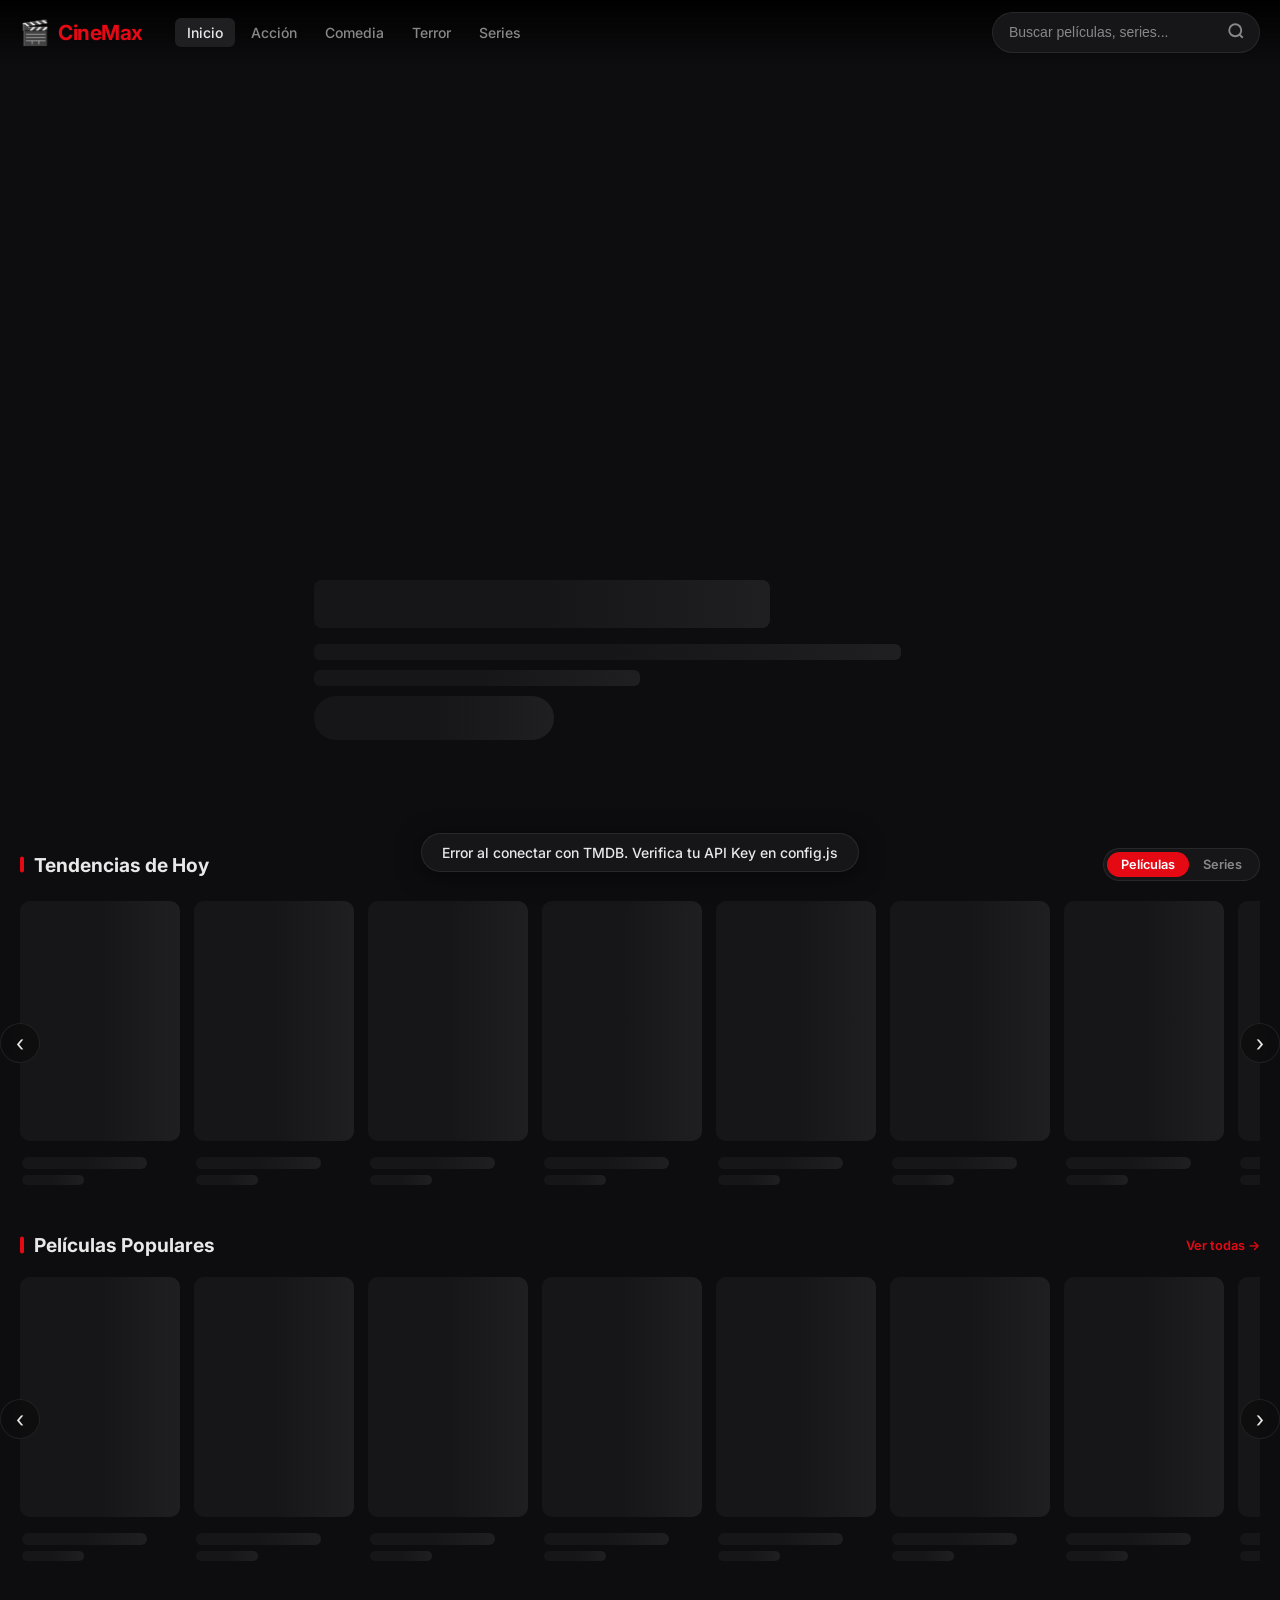
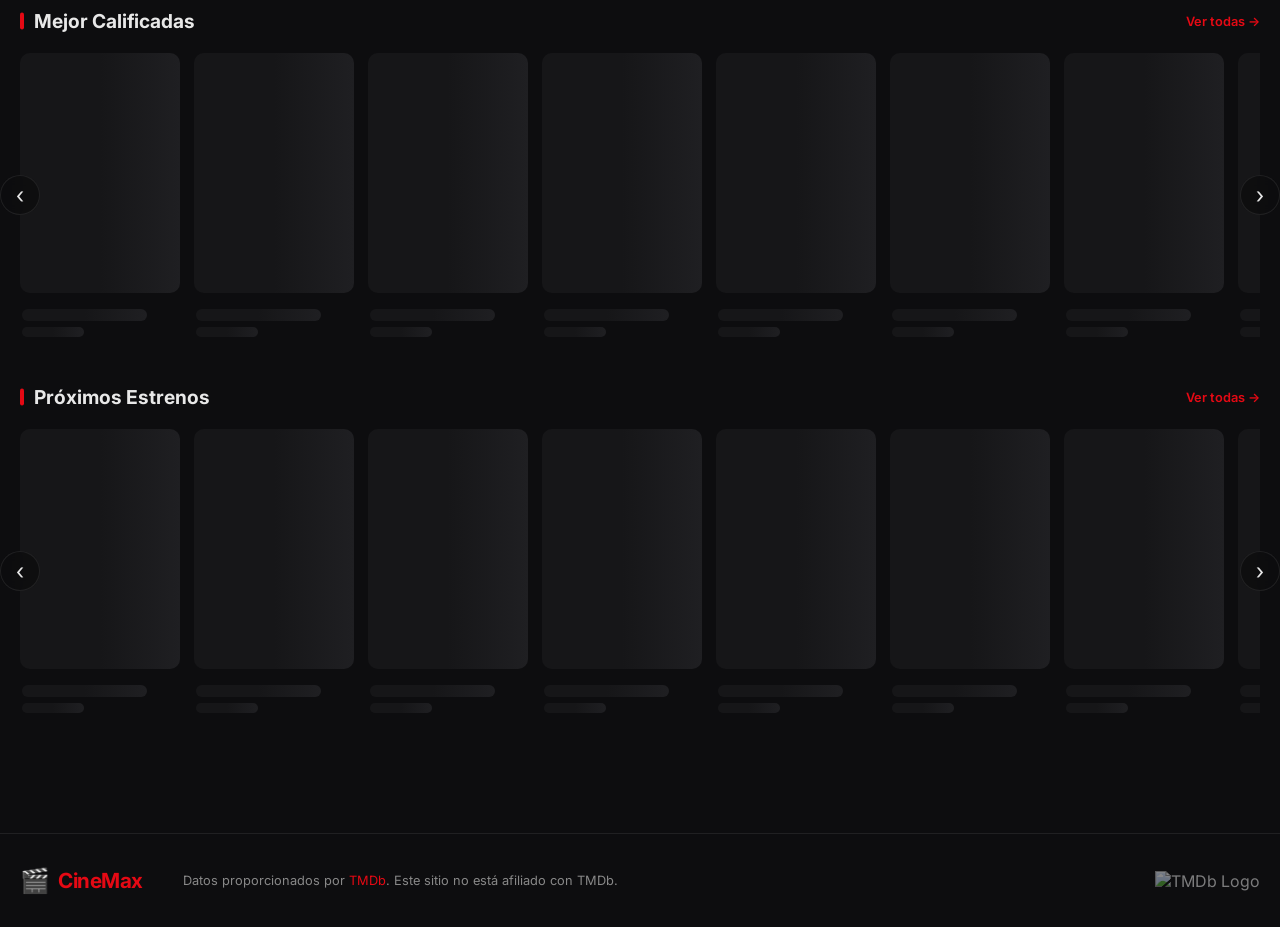
==== index.html @ 36c48f36 "Add CineMax TMDB movie website Full static website for movies and TV shows using the TMDB API. Featu" ====
<!DOCTYPE html>
<html lang="es">
<head>
  <meta charset="UTF-8" />
  <meta name="viewport" content="width=device-width, initial-scale=1.0" />
  <meta name="description" content="Descubre las mejores películas, series y estrenos. Busca, explora y encuentra tu próxima película favorita." />
  <title id="site-title">CineMax - Películas y Series</title>
  <link rel="stylesheet" href="css/style.css" />
  <link rel="preconnect" href="https://fonts.googleapis.com" />
  <link rel="preconnect" href="https://fonts.gstatic.com" crossorigin />
  <link href="https://fonts.googleapis.com/css2?family=Inter:wght@300;400;500;600;700&display=swap" rel="stylesheet" />
</head>
<body>

  <!-- HEADER -->
  <header class="header" id="header">
    <div class="header__inner">
      <a href="index.html" class="logo" id="logo-link">
        <span class="logo__icon" id="logo-icon">🎬</span>
        <span class="logo__text" id="logo-text">CineMax</span>
      </a>

      <nav class="nav">
        <a href="index.html" class="nav__link nav__link--active">Inicio</a>
        <a href="?category=movie&genre=28" class="nav__link">Acción</a>
        <a href="?category=movie&genre=35" class="nav__link">Comedia</a>
        <a href="?category=movie&genre=27" class="nav__link">Terror</a>
        <a href="?category=tv" class="nav__link">Series</a>
      </nav>

      <div class="search-box">
        <input
          type="text"
          id="search-input"
          class="search-box__input"
          placeholder="Buscar películas, series..."
          autocomplete="off"
        />
        <button class="search-box__btn" id="search-btn" aria-label="Buscar">
          <svg width="18" height="18" viewBox="0 0 24 24" fill="none" stroke="currentColor" stroke-width="2.5">
            <circle cx="11" cy="11" r="8"/><path d="m21 21-4.35-4.35"/>
          </svg>
        </button>
      </div>

      <button class="hamburger" id="hamburger" aria-label="Menu">
        <span></span><span></span><span></span>
      </button>
    </div>

    <!-- Mobile menu -->
    <div class="mobile-menu" id="mobile-menu">
      <a href="index.html" class="mobile-menu__link">Inicio</a>
      <a href="?category=movie&genre=28" class="mobile-menu__link">Acción</a>
      <a href="?category=movie&genre=35" class="mobile-menu__link">Comedia</a>
      <a href="?category=movie&genre=27" class="mobile-menu__link">Terror</a>
      <a href="?category=tv" class="mobile-menu__link">Series</a>
      <div class="search-box search-box--mobile">
        <input type="text" id="search-input-mobile" class="search-box__input" placeholder="Buscar..." autocomplete="off" />
        <button class="search-box__btn" id="search-btn-mobile" aria-label="Buscar">
          <svg width="18" height="18" viewBox="0 0 24 24" fill="none" stroke="currentColor" stroke-width="2.5">
            <circle cx="11" cy="11" r="8"/><path d="m21 21-4.35-4.35"/>
          </svg>
        </button>
      </div>
    </div>
  </header>

  <!-- HERO -->
  <section class="hero" id="hero">
    <div class="hero__backdrop" id="hero-backdrop"></div>
    <div class="hero__overlay"></div>
    <div class="hero__content" id="hero-content">
      <div class="hero__skeleton">
        <div class="skeleton skeleton--title"></div>
        <div class="skeleton skeleton--text"></div>
        <div class="skeleton skeleton--text skeleton--short"></div>
        <div class="skeleton skeleton--buttons"></div>
      </div>
    </div>
    <div class="hero__indicators" id="hero-indicators"></div>
  </section>

  <!-- MAIN -->
  <main class="main">

    <!-- SEARCH RESULTS (hidden by default) -->
    <section class="section" id="search-results-section" style="display:none;">
      <div class="section__header">
        <h2 class="section__title">Resultados de búsqueda: <span id="search-query-label"></span></h2>
      </div>
      <div class="grid" id="search-results-grid"></div>
      <div class="load-more-wrap" id="search-load-more-wrap">
        <button class="btn btn--outline" id="search-load-more">Cargar más</button>
      </div>
    </section>

    <!-- TRENDING -->
    <section class="section" id="trending-section">
      <div class="section__header">
        <h2 class="section__title">Tendencias de Hoy</h2>
        <div class="toggle-group">
          <button class="toggle-btn toggle-btn--active" data-type="movie" id="trending-movies-btn">Películas</button>
          <button class="toggle-btn" data-type="tv" id="trending-tv-btn">Series</button>
        </div>
      </div>
      <div class="slider-wrap">
        <button class="slider-arrow slider-arrow--left" data-slider="trending" aria-label="Anterior">&#8249;</button>
        <div class="slider" id="trending-slider">
          <div class="slider__track" id="trending-track"></div>
        </div>
        <button class="slider-arrow slider-arrow--right" data-slider="trending" aria-label="Siguiente">&#8250;</button>
      </div>
    </section>

    <!-- POPULAR MOVIES -->
    <section class="section">
      <div class="section__header">
        <h2 class="section__title">Películas Populares</h2>
        <a href="?list=popular" class="section__link">Ver todas →</a>
      </div>
      <div class="slider-wrap">
        <button class="slider-arrow slider-arrow--left" data-slider="popular" aria-label="Anterior">&#8249;</button>
        <div class="slider" id="popular-slider">
          <div class="slider__track" id="popular-track"></div>
        </div>
        <button class="slider-arrow slider-arrow--right" data-slider="popular" aria-label="Siguiente">&#8250;</button>
      </div>
    </section>

    <!-- TOP RATED -->
    <section class="section">
      <div class="section__header">
        <h2 class="section__title">Mejor Calificadas</h2>
        <a href="?list=top_rated" class="section__link">Ver todas →</a>
      </div>
      <div class="slider-wrap">
        <button class="slider-arrow slider-arrow--left" data-slider="toprated" aria-label="Anterior">&#8249;</button>
        <div class="slider" id="toprated-slider">
          <div class="slider__track" id="toprated-track"></div>
        </div>
        <button class="slider-arrow slider-arrow--right" data-slider="toprated" aria-label="Siguiente">&#8250;</button>
      </div>
    </section>

    <!-- UPCOMING -->
    <section class="section">
      <div class="section__header">
        <h2 class="section__title">Próximos Estrenos</h2>
        <a href="?list=upcoming" class="section__link">Ver todas →</a>
      </div>
      <div class="slider-wrap">
        <button class="slider-arrow slider-arrow--left" data-slider="upcoming" aria-label="Anterior">&#8249;</button>
        <div class="slider" id="upcoming-slider">
          <div class="slider__track" id="upcoming-track"></div>
        </div>
        <button class="slider-arrow slider-arrow--right" data-slider="upcoming" aria-label="Siguiente">&#8250;</button>
      </div>
    </section>

    <!-- GENRE BROWSE (full grid) -->
    <section class="section" id="browse-section" style="display:none;">
      <div class="section__header">
        <h2 class="section__title" id="browse-title">Explorar</h2>
      </div>
      <div class="grid" id="browse-grid"></div>
      <div class="load-more-wrap" id="browse-load-more-wrap">
        <button class="btn btn--outline" id="browse-load-more">Cargar más</button>
      </div>
    </section>

  </main>

  <!-- FOOTER -->
  <footer class="footer">
    <div class="footer__inner">
      <a href="index.html" class="logo">
        <span class="logo__icon" id="footer-logo-icon">🎬</span>
        <span class="logo__text" id="footer-logo-text">CineMax</span>
      </a>
      <p class="footer__copy">
        Datos proporcionados por
        <a href="https://www.themoviedb.org" target="_blank" rel="noopener">TMDb</a>.
        Este sitio no está afiliado con TMDb.
      </p>
      <div class="footer__tmdb">
        <img src="https://www.themoviedb.org/assets/2/v4/logos/v2/blue_short-8e7b30f73a4020692ccca9c88bafe5dcb6f8a62a4c6bc55cd9ba82bb2cd95f6c.svg" alt="TMDb Logo" height="20" />
      </div>
    </div>
  </footer>

  <!-- BACK TO TOP -->
  <button class="back-to-top" id="back-to-top" aria-label="Volver arriba">↑</button>

  <!-- SCRIPTS -->
  <script src="config.js"></script>
  <script src="js/api.js"></script>
  <script src="js/app.js"></script>
</body>
</html>
---- css/style.css ----
/* ============================================
   CINEMAX - Main Stylesheet
   Dark theme, mobile-first, no dependencies
   ============================================ */

:root {
  --bg:         #0d0d0f;
  --bg-card:    #161618;
  --bg-hover:   #1f1f22;
  --accent:     #e50914;
  --accent-h:   #ff1a26;
  --gold:       #f5c518;
  --text:       #e8e8e8;
  --text-muted: #888;
  --border:     rgba(255,255,255,0.08);
  --radius:     10px;
  --radius-lg:  18px;
  --shadow:     0 4px 24px rgba(0,0,0,0.5);
  --transition: 0.22s ease;
  --header-h:   64px;
  --max-w:      1400px;
}

/* RESET */
*, *::before, *::after { box-sizing: border-box; margin: 0; padding: 0; }
html { scroll-behavior: smooth; }
body {
  font-family: 'Inter', system-ui, sans-serif;
  background: var(--bg);
  color: var(--text);
  min-height: 100vh;
  overflow-x: hidden;
}
a { color: inherit; text-decoration: none; }
img { max-width: 100%; display: block; }
button { cursor: pointer; border: none; background: none; font-family: inherit; }
ul { list-style: none; }

/* ==================== SCROLLBAR ==================== */
::-webkit-scrollbar { width: 6px; height: 6px; }
::-webkit-scrollbar-track { background: var(--bg); }
::-webkit-scrollbar-thumb { background: #333; border-radius: 4px; }
::-webkit-scrollbar-thumb:hover { background: #555; }

/* ==================== HEADER ==================== */
.header {
  position: fixed;
  top: 0; left: 0; right: 0;
  z-index: 100;
  background: linear-gradient(to bottom, rgba(0,0,0,0.95) 0%, transparent 100%);
  transition: background var(--transition);
}
.header.scrolled {
  background: rgba(13,13,15,0.97);
  backdrop-filter: blur(12px);
  box-shadow: 0 1px 0 var(--border);
}
.header__inner {
  max-width: var(--max-w);
  margin: 0 auto;
  height: var(--header-h);
  padding: 0 20px;
  display: flex;
  align-items: center;
  gap: 24px;
}
.logo {
  display: flex;
  align-items: center;
  gap: 8px;
  flex-shrink: 0;
}
.logo__icon { font-size: 1.5rem; }
.logo__text {
  font-size: 1.3rem;
  font-weight: 700;
  color: var(--accent);
  letter-spacing: -0.5px;
}

/* NAV */
.nav {
  display: flex;
  gap: 4px;
  margin-left: 8px;
}
.nav__link {
  padding: 6px 12px;
  border-radius: 6px;
  font-size: 0.875rem;
  font-weight: 500;
  color: var(--text-muted);
  transition: color var(--transition), background var(--transition);
}
.nav__link:hover,
.nav__link--active {
  color: var(--text);
  background: var(--bg-hover);
}

/* SEARCH BOX */
.search-box {
  display: flex;
  align-items: center;
  gap: 0;
  margin-left: auto;
  background: var(--bg-card);
  border: 1px solid var(--border);
  border-radius: 50px;
  overflow: hidden;
  transition: border-color var(--transition);
}
.search-box:focus-within {
  border-color: var(--accent);
}
.search-box__input {
  background: none;
  border: none;
  outline: none;
  color: var(--text);
  font-size: 0.875rem;
  padding: 9px 16px;
  width: 220px;
  transition: width var(--transition);
}
.search-box__input::placeholder { color: var(--text-muted); }
.search-box__btn {
  padding: 9px 14px;
  color: var(--text-muted);
  transition: color var(--transition);
  flex-shrink: 0;
}
.search-box__btn:hover { color: var(--accent); }

/* HAMBURGER */
.hamburger {
  display: none;
  flex-direction: column;
  gap: 5px;
  padding: 6px;
  margin-left: auto;
}
.hamburger span {
  width: 22px;
  height: 2px;
  background: var(--text);
  border-radius: 2px;
  transition: var(--transition);
}
.hamburger.open span:nth-child(1) { transform: translateY(7px) rotate(45deg); }
.hamburger.open span:nth-child(2) { opacity: 0; }
.hamburger.open span:nth-child(3) { transform: translateY(-7px) rotate(-45deg); }

/* MOBILE MENU */
.mobile-menu {
  display: none;
  flex-direction: column;
  background: rgba(13,13,15,0.98);
  border-top: 1px solid var(--border);
  padding: 12px 20px 20px;
  gap: 4px;
}
.mobile-menu.open { display: flex; }
.mobile-menu__link {
  padding: 10px 12px;
  border-radius: 6px;
  font-weight: 500;
  color: var(--text-muted);
}
.mobile-menu__link:hover { color: var(--text); background: var(--bg-hover); }
.search-box--mobile { margin-top: 8px; border-radius: 50px; }
.search-box--mobile .search-box__input { width: 100%; }

/* ==================== HERO ==================== */
.hero {
  position: relative;
  height: 90vh;
  min-height: 500px;
  max-height: 800px;
  display: flex;
  align-items: flex-end;
  overflow: hidden;
  padding-bottom: 60px;
}
.hero__backdrop {
  position: absolute;
  inset: 0;
  background-size: cover;
  background-position: center top;
  transition: opacity 0.8s ease;
}
.hero__overlay {
  position: absolute;
  inset: 0;
  background: linear-gradient(
    to bottom,
    rgba(13,13,15,0.1) 0%,
    rgba(13,13,15,0.2) 40%,
    rgba(13,13,15,0.85) 75%,
    rgba(13,13,15,1) 100%
  );
}
.hero__content {
  position: relative;
  z-index: 2;
  max-width: var(--max-w);
  width: 100%;
  margin: 0 auto;
  padding: 0 24px;
  max-width: 700px;
}
.hero__badge {
  display: inline-flex;
  align-items: center;
  gap: 6px;
  background: var(--accent);
  color: #fff;
  font-size: 0.7rem;
  font-weight: 700;
  text-transform: uppercase;
  letter-spacing: 1px;
  padding: 4px 10px;
  border-radius: 4px;
  margin-bottom: 12px;
}
.hero__title {
  font-size: clamp(1.8rem, 5vw, 3.2rem);
  font-weight: 700;
  line-height: 1.15;
  margin-bottom: 12px;
  text-shadow: 0 2px 12px rgba(0,0,0,0.6);
}
.hero__meta {
  display: flex;
  flex-wrap: wrap;
  align-items: center;
  gap: 12px;
  margin-bottom: 14px;
  font-size: 0.875rem;
  color: var(--text-muted);
}
.hero__rating {
  display: flex;
  align-items: center;
  gap: 4px;
  color: var(--gold);
  font-weight: 600;
}
.hero__overview {
  font-size: 0.95rem;
  line-height: 1.7;
  color: rgba(232,232,232,0.85);
  margin-bottom: 20px;
  display: -webkit-box;
  -webkit-line-clamp: 3;
  -webkit-box-orient: vertical;
  overflow: hidden;
}
.hero__actions {
  display: flex;
  gap: 12px;
  flex-wrap: wrap;
}
.hero__indicators {
  position: absolute;
  bottom: 20px;
  left: 50%;
  transform: translateX(-50%);
  display: flex;
  gap: 6px;
  z-index: 3;
}
.hero__dot {
  width: 7px;
  height: 7px;
  border-radius: 50%;
  background: rgba(255,255,255,0.3);
  border: none;
  cursor: pointer;
  transition: background var(--transition), transform var(--transition);
}
.hero__dot.active {
  background: var(--accent);
  transform: scale(1.3);
}

/* ==================== BUTTONS ==================== */
.btn {
  display: inline-flex;
  align-items: center;
  gap: 8px;
  padding: 11px 22px;
  border-radius: 50px;
  font-size: 0.9rem;
  font-weight: 600;
  transition: all var(--transition);
  cursor: pointer;
  white-space: nowrap;
}
.btn--primary {
  background: var(--accent);
  color: #fff;
}
.btn--primary:hover {
  background: var(--accent-h);
  transform: translateY(-1px);
  box-shadow: 0 6px 20px rgba(229,9,20,0.4);
}
.btn--secondary {
  background: rgba(255,255,255,0.12);
  color: #fff;
  border: 1px solid rgba(255,255,255,0.2);
  backdrop-filter: blur(6px);
}
.btn--secondary:hover {
  background: rgba(255,255,255,0.22);
  transform: translateY(-1px);
}
.btn--outline {
  background: none;
  color: var(--text);
  border: 1px solid var(--border);
  border-radius: 50px;
  padding: 10px 28px;
}
.btn--outline:hover {
  border-color: var(--accent);
  color: var(--accent);
}
.btn--sm {
  padding: 7px 16px;
  font-size: 0.8rem;
}

/* ==================== SECTIONS ==================== */
.main {
  max-width: var(--max-w);
  margin: 0 auto;
  padding: 0 20px 60px;
}
.section {
  margin-top: 48px;
}
.section__header {
  display: flex;
  align-items: center;
  justify-content: space-between;
  margin-bottom: 20px;
  gap: 12px;
}
.section__title {
  font-size: 1.2rem;
  font-weight: 700;
  position: relative;
  padding-left: 14px;
}
.section__title::before {
  content: '';
  position: absolute;
  left: 0;
  top: 50%;
  transform: translateY(-50%);
  width: 4px;
  height: 70%;
  background: var(--accent);
  border-radius: 2px;
}
.section__link {
  font-size: 0.8rem;
  color: var(--accent);
  font-weight: 600;
  white-space: nowrap;
}
.section__link:hover { text-decoration: underline; }

/* TOGGLE GROUP */
.toggle-group {
  display: flex;
  background: var(--bg-card);
  border-radius: 50px;
  padding: 3px;
  border: 1px solid var(--border);
}
.toggle-btn {
  padding: 5px 14px;
  border-radius: 50px;
  font-size: 0.8rem;
  font-weight: 600;
  color: var(--text-muted);
  transition: all var(--transition);
}
.toggle-btn--active {
  background: var(--accent);
  color: #fff;
}

/* ==================== SLIDER ==================== */
.slider-wrap {
  position: relative;
}
.slider {
  overflow: hidden;
}
.slider__track {
  display: flex;
  gap: 14px;
  transition: transform 0.4s cubic-bezier(0.25, 0.46, 0.45, 0.94);
}
.slider-arrow {
  position: absolute;
  top: 50%;
  transform: translateY(-50%);
  z-index: 5;
  width: 40px;
  height: 40px;
  border-radius: 50%;
  background: rgba(13,13,15,0.85);
  border: 1px solid var(--border);
  color: var(--text);
  font-size: 1.4rem;
  display: flex;
  align-items: center;
  justify-content: center;
  backdrop-filter: blur(6px);
  transition: all var(--transition);
  line-height: 1;
}
.slider-arrow:hover {
  background: var(--accent);
  border-color: var(--accent);
}
.slider-arrow--left { left: -20px; }
.slider-arrow--right { right: -20px; }
.slider-arrow.hidden { opacity: 0; pointer-events: none; }

/* ==================== CARDS ==================== */
.card {
  flex-shrink: 0;
  width: 160px;
  cursor: pointer;
  transition: transform var(--transition);
}
.card:hover { transform: translateY(-6px); }
.card:hover .card__img-wrap::after { opacity: 1; }
.card__img-wrap {
  position: relative;
  border-radius: var(--radius);
  overflow: hidden;
  aspect-ratio: 2/3;
  background: var(--bg-card);
}
.card__img-wrap::after {
  content: '';
  position: absolute;
  inset: 0;
  background: linear-gradient(to top, rgba(0,0,0,0.8) 0%, transparent 60%);
  opacity: 0;
  transition: opacity var(--transition);
}
.card__img {
  width: 100%;
  height: 100%;
  object-fit: cover;
  transition: transform var(--transition);
}
.card:hover .card__img { transform: scale(1.04); }
.card__no-img {
  width: 100%;
  height: 100%;
  display: flex;
  align-items: center;
  justify-content: center;
  font-size: 2.5rem;
  background: var(--bg-hover);
}
.card__rating {
  position: absolute;
  bottom: 8px;
  left: 8px;
  z-index: 2;
  display: flex;
  align-items: center;
  gap: 3px;
  background: rgba(0,0,0,0.75);
  color: var(--gold);
  font-size: 0.72rem;
  font-weight: 700;
  padding: 3px 7px;
  border-radius: 20px;
  backdrop-filter: blur(4px);
}
.card__type-badge {
  position: absolute;
  top: 8px;
  right: 8px;
  z-index: 2;
  background: var(--accent);
  color: #fff;
  font-size: 0.62rem;
  font-weight: 700;
  text-transform: uppercase;
  padding: 2px 7px;
  border-radius: 4px;
}
.card__info {
  padding: 8px 2px 0;
}
.card__title {
  font-size: 0.82rem;
  font-weight: 600;
  line-height: 1.35;
  display: -webkit-box;
  -webkit-line-clamp: 2;
  -webkit-box-orient: vertical;
  overflow: hidden;
}
.card__year {
  font-size: 0.75rem;
  color: var(--text-muted);
  margin-top: 2px;
}

/* CAST CARD */
.cast-card {
  flex-shrink: 0;
  width: 120px;
  text-align: center;
}
.cast-card__img-wrap {
  width: 90px;
  height: 90px;
  border-radius: 50%;
  overflow: hidden;
  margin: 0 auto 8px;
  background: var(--bg-card);
  border: 2px solid var(--border);
}
.cast-card__img { width: 100%; height: 100%; object-fit: cover; }
.cast-card__name {
  font-size: 0.78rem;
  font-weight: 600;
  line-height: 1.3;
  display: -webkit-box;
  -webkit-line-clamp: 2;
  -webkit-box-orient: vertical;
  overflow: hidden;
}
.cast-card__role {
  font-size: 0.7rem;
  color: var(--text-muted);
  margin-top: 2px;
  display: -webkit-box;
  -webkit-line-clamp: 1;
  -webkit-box-orient: vertical;
  overflow: hidden;
}

/* ==================== GRID ==================== */
.grid {
  display: grid;
  grid-template-columns: repeat(auto-fill, minmax(150px, 1fr));
  gap: 18px;
}
.grid .card { width: 100%; }

/* ==================== LOAD MORE ==================== */
.load-more-wrap {
  text-align: center;
  margin-top: 32px;
}

/* ==================== SKELETON ==================== */
.skeleton {
  background: linear-gradient(90deg, var(--bg-card) 25%, var(--bg-hover) 50%, var(--bg-card) 75%);
  background-size: 200% 100%;
  animation: shimmer 1.5s infinite;
  border-radius: 6px;
}
@keyframes shimmer {
  0%   { background-position: 200% 0; }
  100% { background-position: -200% 0; }
}
.skeleton--title { height: 48px; width: 70%; margin-bottom: 16px; border-radius: 8px; }
.skeleton--text  { height: 16px; width: 90%; margin-bottom: 10px; }
.skeleton--short { width: 50%; }
.skeleton--buttons { height: 44px; width: 240px; border-radius: 50px; margin-top: 8px; }
.skeleton--poster { width: 240px; height: 360px; border-radius: var(--radius-lg); flex-shrink: 0; }
.skeleton--card  { width: 160px; height: 240px; border-radius: var(--radius); }

/* ==================== DETAIL PAGE ==================== */
.detail-hero {
  position: relative;
  min-height: 100vh;
  display: flex;
  align-items: center;
  padding: var(--header-h) 0 60px;
  overflow: hidden;
}
.detail-hero__backdrop {
  position: absolute;
  inset: 0;
  background-size: cover;
  background-position: center;
}
.detail-hero__overlay {
  position: absolute;
  inset: 0;
  background: linear-gradient(
    105deg,
    rgba(13,13,15,0.95) 0%,
    rgba(13,13,15,0.75) 50%,
    rgba(13,13,15,0.3) 100%
  );
}
.detail-hero__content {
  position: relative;
  z-index: 2;
  max-width: var(--max-w);
  width: 100%;
  margin: 0 auto;
  padding: 40px 24px;
}
.detail-layout {
  display: flex;
  gap: 40px;
  align-items: flex-start;
}
.detail-poster {
  flex-shrink: 0;
  width: 240px;
  border-radius: var(--radius-lg);
  overflow: hidden;
  box-shadow: var(--shadow);
}
.detail-poster img { width: 100%; display: block; }
.detail-info { flex: 1; min-width: 0; }
.detail-tagline {
  font-style: italic;
  color: var(--text-muted);
  font-size: 1rem;
  margin-bottom: 12px;
}
.detail-title {
  font-size: clamp(1.6rem, 4vw, 2.8rem);
  font-weight: 800;
  line-height: 1.15;
  margin-bottom: 8px;
}
.detail-meta {
  display: flex;
  flex-wrap: wrap;
  gap: 10px 20px;
  margin-bottom: 16px;
  font-size: 0.85rem;
  color: var(--text-muted);
  align-items: center;
}
.detail-rating {
  display: flex;
  align-items: center;
  gap: 5px;
  color: var(--gold);
  font-weight: 700;
  font-size: 1rem;
}
.detail-votes {
  font-size: 0.75rem;
  color: var(--text-muted);
}
.detail-genres {
  display: flex;
  flex-wrap: wrap;
  gap: 8px;
  margin-bottom: 20px;
}
.genre-tag {
  padding: 4px 12px;
  border-radius: 50px;
  border: 1px solid var(--border);
  font-size: 0.78rem;
  font-weight: 600;
  color: var(--text-muted);
  transition: all var(--transition);
  cursor: pointer;
}
.genre-tag:hover {
  border-color: var(--accent);
  color: var(--accent);
}
.detail-overview {
  font-size: 0.95rem;
  line-height: 1.8;
  color: rgba(232,232,232,0.85);
  margin-bottom: 24px;
  max-width: 640px;
}
.detail-actions { display: flex; gap: 12px; flex-wrap: wrap; margin-bottom: 28px; }
.detail-stats {
  display: grid;
  grid-template-columns: repeat(auto-fit, minmax(110px, 1fr));
  gap: 12px;
  max-width: 500px;
}
.stat-box {
  background: rgba(255,255,255,0.04);
  border: 1px solid var(--border);
  border-radius: var(--radius);
  padding: 12px;
}
.stat-box__label {
  font-size: 0.7rem;
  color: var(--text-muted);
  text-transform: uppercase;
  letter-spacing: 0.8px;
  margin-bottom: 4px;
}
.stat-box__value {
  font-size: 0.95rem;
  font-weight: 700;
}

.detail-main { padding-top: 0; }

/* DETAIL SKELETON */
.detail-skeleton {
  display: flex;
  gap: 40px;
  align-items: flex-start;
}
.detail-skeleton__info { flex: 1; }

/* ==================== TRAILER ==================== */
.trailer-wrap { display: flex; justify-content: center; }
.trailer-container {
  width: 100%;
  max-width: 800px;
  aspect-ratio: 16/9;
  border-radius: var(--radius-lg);
  overflow: hidden;
  background: var(--bg-card);
}
.trailer-container iframe { width: 100%; height: 100%; border: none; }

/* ==================== MODAL ==================== */
.modal {
  position: fixed;
  inset: 0;
  z-index: 200;
  display: flex;
  align-items: center;
  justify-content: center;
  opacity: 0;
  pointer-events: none;
  transition: opacity 0.3s ease;
}
.modal.open { opacity: 1; pointer-events: all; }
.modal__overlay {
  position: absolute;
  inset: 0;
  background: rgba(0,0,0,0.88);
  backdrop-filter: blur(6px);
}
.modal__box {
  position: relative;
  z-index: 1;
  width: 90%;
  max-width: 900px;
  aspect-ratio: 16/9;
  background: #000;
  border-radius: var(--radius-lg);
  overflow: hidden;
  box-shadow: 0 20px 60px rgba(0,0,0,0.8);
}
.modal__close {
  position: absolute;
  top: -40px;
  right: 0;
  color: #fff;
  font-size: 1.2rem;
  z-index: 2;
  background: rgba(255,255,255,0.1);
  width: 32px;
  height: 32px;
  border-radius: 50%;
  display: flex;
  align-items: center;
  justify-content: center;
  transition: background var(--transition);
}
.modal__close:hover { background: var(--accent); }
.modal__video { width: 100%; height: 100%; }
.modal__video iframe { width: 100%; height: 100%; border: none; }

/* ==================== FOOTER ==================== */
.footer {
  border-top: 1px solid var(--border);
  margin-top: 60px;
  padding: 32px 20px;
}
.footer__inner {
  max-width: var(--max-w);
  margin: 0 auto;
  display: flex;
  flex-wrap: wrap;
  align-items: center;
  gap: 16px 40px;
}
.footer__copy {
  font-size: 0.8rem;
  color: var(--text-muted);
  flex: 1;
}
.footer__copy a { color: var(--accent); }
.footer__copy a:hover { text-decoration: underline; }
.footer__tmdb { opacity: 0.5; }

/* ==================== BACK TO TOP ==================== */
.back-to-top {
  position: fixed;
  bottom: 28px;
  right: 24px;
  z-index: 50;
  width: 42px;
  height: 42px;
  border-radius: 50%;
  background: var(--accent);
  color: #fff;
  font-size: 1.1rem;
  display: flex;
  align-items: center;
  justify-content: center;
  box-shadow: var(--shadow);
  opacity: 0;
  pointer-events: none;
  transition: opacity var(--transition), transform var(--transition);
  transform: translateY(10px);
}
.back-to-top.visible {
  opacity: 1;
  pointer-events: all;
  transform: translateY(0);
}
.back-to-top:hover { transform: translateY(-2px); }

/* ==================== TOAST ==================== */
.toast {
  position: fixed;
  bottom: 28px;
  left: 50%;
  transform: translateX(-50%) translateY(20px);
  background: var(--bg-card);
  border: 1px solid var(--border);
  color: var(--text);
  padding: 10px 20px;
  border-radius: 50px;
  font-size: 0.875rem;
  font-weight: 500;
  box-shadow: var(--shadow);
  opacity: 0;
  transition: all 0.3s ease;
  z-index: 300;
  white-space: nowrap;
}
.toast.show { opacity: 1; transform: translateX(-50%) translateY(0); }

/* ==================== RESPONSIVE ==================== */
@media (max-width: 1100px) {
  .slider-arrow--left { left: -10px; }
  .slider-arrow--right { right: -10px; }
}

@media (max-width: 900px) {
  .nav { display: none; }
  .search-box { display: none; }
  .hamburger { display: flex; }
  .hero { height: 75vh; }
  .detail-layout { flex-direction: column; }
  .detail-poster { width: 180px; margin: 0 auto; }
  .detail-info { text-align: center; }
  .detail-genres { justify-content: center; }
  .detail-actions { justify-content: center; }
  .detail-stats { margin: 0 auto; }
}

@media (max-width: 600px) {
  :root { --header-h: 56px; }
  .hero { height: 70vh; }
  .hero__overview { -webkit-line-clamp: 2; }
  .card { width: 130px; }
  .grid { grid-template-columns: repeat(auto-fill, minmax(130px, 1fr)); }
  .slider-arrow { width: 32px; height: 32px; font-size: 1.1rem; }
  .slider-arrow--left { left: -8px; }
  .slider-arrow--right { right: -8px; }
  .search-box__input { width: 160px; }
  .detail-poster { width: 150px; }
  .modal__box { width: 96%; }
  .footer__inner { flex-direction: column; text-align: center; }
}
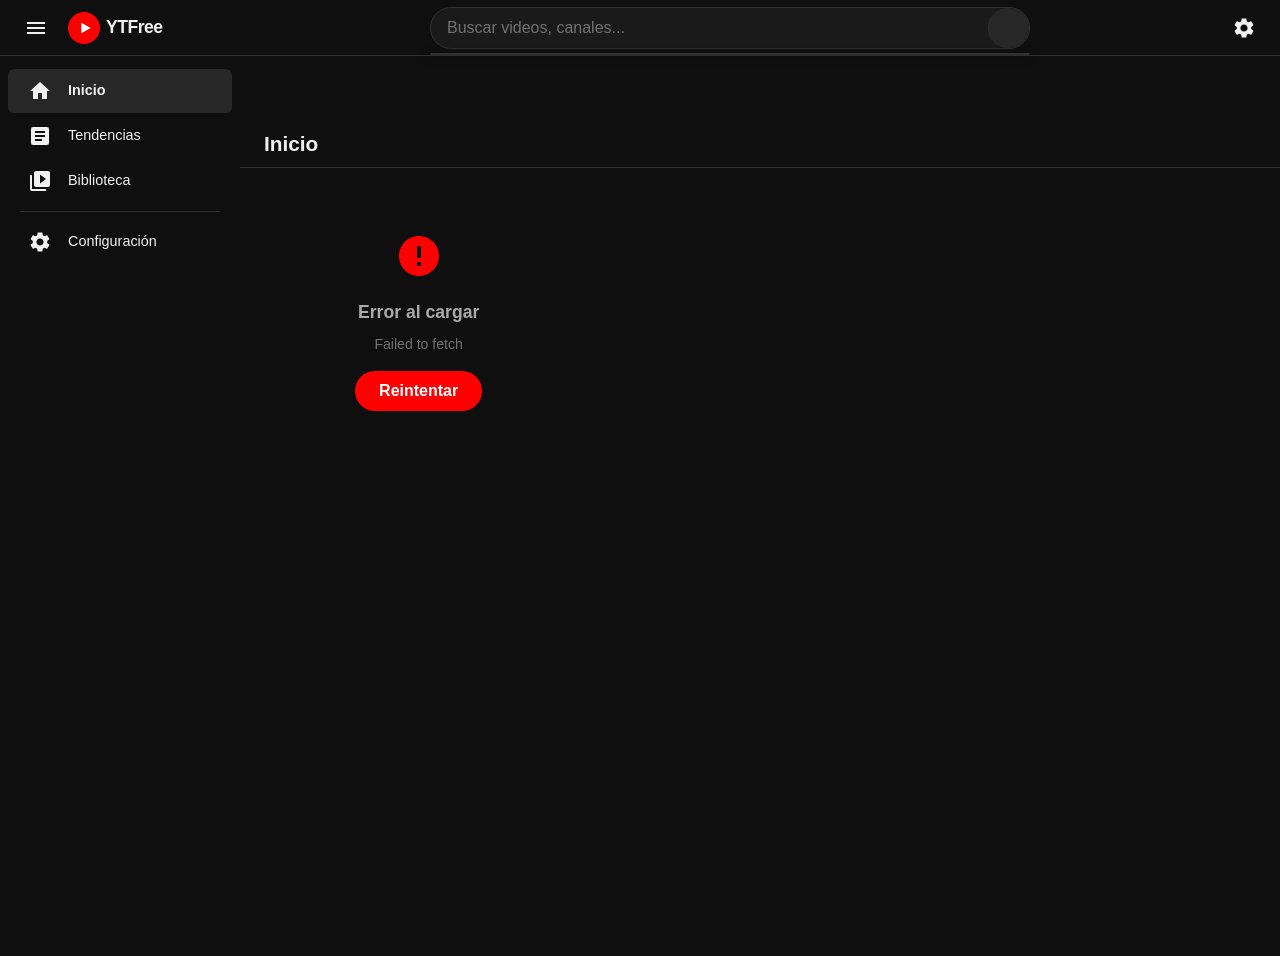
==== commit 27ecf53c: "feat: YouTube PWA sin anuncios usando Piped API App completa tipo YouTube Premium instalable como PW" ====
--- a/index.html
+++ b/index.html
@@ -1,200 +1,118 @@
 <!DOCTYPE html>
 <html lang="es">
 <head>
-  <meta charset="UTF-8" />
-  <meta name="viewport" content="width=device-width, initial-scale=1.0" />
-  <meta name="description" content="Descubre las mejores películas, series y estrenos. Busca, explora y encuentra tu próxima película favorita." />
-  <title id="site-title">CineMax - Películas y Series</title>
-  <link rel="stylesheet" href="css/style.css" />
-  <link rel="preconnect" href="https://fonts.googleapis.com" />
-  <link rel="preconnect" href="https://fonts.gstatic.com" crossorigin />
-  <link href="https://fonts.googleapis.com/css2?family=Inter:wght@300;400;500;600;700&display=swap" rel="stylesheet" />
+  <meta charset="UTF-8">
+  <meta name="viewport" content="width=device-width, initial-scale=1.0, viewport-fit=cover">
+  <meta name="theme-color" content="#0f0f0f">
+  <meta name="description" content="YouTube sin anuncios - Rápido y gratis">
+  <meta name="mobile-web-app-capable" content="yes">
+  <meta name="apple-mobile-web-app-capable" content="yes">
+  <meta name="apple-mobile-web-app-status-bar-style" content="black-translucent">
+  <meta name="apple-mobile-web-app-title" content="YTFree">
+  <title>YTFree</title>
+  <link rel="manifest" href="/manifest.json">
+  <link rel="apple-touch-icon" href="/icons/apple-touch-icon.png">
+  <link rel="icon" type="image/svg+xml" href="/icons/icon.svg">
+  <link rel="stylesheet" href="/css/app.css">
 </head>
 <body>
-
-  <!-- HEADER -->
-  <header class="header" id="header">
-    <div class="header__inner">
-      <a href="index.html" class="logo" id="logo-link">
-        <span class="logo__icon" id="logo-icon">🎬</span>
-        <span class="logo__text" id="logo-text">CineMax</span>
-      </a>
-
-      <nav class="nav">
-        <a href="index.html" class="nav__link nav__link--active">Inicio</a>
-        <a href="?category=movie&genre=28" class="nav__link">Acción</a>
-        <a href="?category=movie&genre=35" class="nav__link">Comedia</a>
-        <a href="?category=movie&genre=27" class="nav__link">Terror</a>
-        <a href="?category=tv" class="nav__link">Series</a>
-      </nav>
-
-      <div class="search-box">
-        <input
-          type="text"
-          id="search-input"
-          class="search-box__input"
-          placeholder="Buscar películas, series..."
-          autocomplete="off"
-        />
-        <button class="search-box__btn" id="search-btn" aria-label="Buscar">
-          <svg width="18" height="18" viewBox="0 0 24 24" fill="none" stroke="currentColor" stroke-width="2.5">
-            <circle cx="11" cy="11" r="8"/><path d="m21 21-4.35-4.35"/>
-          </svg>
+  <div id="app">
+    <header id="header">
+      <div class="header-left">
+        <button id="sidebar-toggle" class="icon-btn" aria-label="Menú">
+          <svg viewBox="0 0 24 24" fill="currentColor" width="24" height="24"><path d="M3 18h18v-2H3v2zm0-5h18v-2H3v2zm0-7v2h18V6H3z"/></svg>
         </button>
+        <a href="#/" class="logo-link" aria-label="YTFree inicio">
+          <svg viewBox="0 0 24 24" width="32" height="32"><circle cx="12" cy="12" r="12" fill="#FF0000"/><polygon points="10,8 17,12 10,16" fill="white"/></svg>
+          <span class="logo-text">YTFree</span>
+        </a>
       </div>
 
-      <button class="hamburger" id="hamburger" aria-label="Menu">
-        <span></span><span></span><span></span>
-      </button>
-    </div>
-
-    <!-- Mobile menu -->
-    <div class="mobile-menu" id="mobile-menu">
-      <a href="index.html" class="mobile-menu__link">Inicio</a>
-      <a href="?category=movie&genre=28" class="mobile-menu__link">Acción</a>
-      <a href="?category=movie&genre=35" class="mobile-menu__link">Comedia</a>
-      <a href="?category=movie&genre=27" class="mobile-menu__link">Terror</a>
-      <a href="?category=tv" class="mobile-menu__link">Series</a>
-      <div class="search-box search-box--mobile">
-        <input type="text" id="search-input-mobile" class="search-box__input" placeholder="Buscar..." autocomplete="off" />
-        <button class="search-box__btn" id="search-btn-mobile" aria-label="Buscar">
-          <svg width="18" height="18" viewBox="0 0 24 24" fill="none" stroke="currentColor" stroke-width="2.5">
-            <circle cx="11" cy="11" r="8"/><path d="m21 21-4.35-4.35"/>
-          </svg>
-        </button>
-      </div>
-    </div>
-  </header>
-
-  <!-- HERO -->
-  <section class="hero" id="hero">
-    <div class="hero__backdrop" id="hero-backdrop"></div>
-    <div class="hero__overlay"></div>
-    <div class="hero__content" id="hero-content">
-      <div class="hero__skeleton">
-        <div class="skeleton skeleton--title"></div>
-        <div class="skeleton skeleton--text"></div>
-        <div class="skeleton skeleton--text skeleton--short"></div>
-        <div class="skeleton skeleton--buttons"></div>
-      </div>
-    </div>
-    <div class="hero__indicators" id="hero-indicators"></div>
-  </section>
-
-  <!-- MAIN -->
-  <main class="main">
-
-    <!-- SEARCH RESULTS (hidden by default) -->
-    <section class="section" id="search-results-section" style="display:none;">
-      <div class="section__header">
-        <h2 class="section__title">Resultados de búsqueda: <span id="search-query-label"></span></h2>
-      </div>
-      <div class="grid" id="search-results-grid"></div>
-      <div class="load-more-wrap" id="search-load-more-wrap">
-        <button class="btn btn--outline" id="search-load-more">Cargar más</button>
-      </div>
-    </section>
-
-    <!-- TRENDING -->
-    <section class="section" id="trending-section">
-      <div class="section__header">
-        <h2 class="section__title">Tendencias de Hoy</h2>
-        <div class="toggle-group">
-          <button class="toggle-btn toggle-btn--active" data-type="movie" id="trending-movies-btn">Películas</button>
-          <button class="toggle-btn" data-type="tv" id="trending-tv-btn">Series</button>
+      <div class="header-center" id="header-center">
+        <div class="search-wrapper">
+          <form id="search-form">
+            <input type="search" id="search-input" placeholder="Buscar videos, canales..." autocomplete="off" spellcheck="false">
+            <button type="submit" class="icon-btn search-btn" aria-label="Buscar">
+              <svg viewBox="0 0 24 24" fill="currentColor" width="20" height="20"><path d="M15.5 14h-.79l-.28-.27C15.41 12.59 16 11.11 16 9.5 16 5.91 13.09 3 9.5 3S3 5.91 3 9.5 5.91 16 9.5 16c1.61 0 3.09-.59 4.23-1.57l.27.28v.79l5 4.99L20.49 19l-4.99-5zm-6 0C7.01 14 5 11.99 5 9.5S7.01 5 9.5 5 14 7.01 14 9.5 11.99 14 9.5 14z"/></svg>
+            </button>
+          </form>
+          <ul id="suggestions-box" class="suggestions-box" role="listbox"></ul>
         </div>
       </div>
-      <div class="slider-wrap">
-        <button class="slider-arrow slider-arrow--left" data-slider="trending" aria-label="Anterior">&#8249;</button>
-        <div class="slider" id="trending-slider">
-          <div class="slider__track" id="trending-track"></div>
-        </div>
-        <button class="slider-arrow slider-arrow--right" data-slider="trending" aria-label="Siguiente">&#8250;</button>
+
+      <div class="header-right">
+        <button id="search-toggle-mobile" class="icon-btn show-mobile" aria-label="Buscar">
+          <svg viewBox="0 0 24 24" fill="currentColor" width="24" height="24"><path d="M15.5 14h-.79l-.28-.27C15.41 12.59 16 11.11 16 9.5 16 5.91 13.09 3 9.5 3S3 5.91 3 9.5 5.91 16 9.5 16c1.61 0 3.09-.59 4.23-1.57l.27.28v.79l5 4.99L20.49 19l-4.99-5zm-6 0C7.01 14 5 11.99 5 9.5S7.01 5 9.5 5 14 7.01 14 9.5 11.99 14 9.5 14z"/></svg>
+        </button>
+        <a href="#/settings" class="icon-btn" aria-label="Configuración">
+          <svg viewBox="0 0 24 24" fill="currentColor" width="24" height="24"><path d="M19.14 12.94c.04-.3.06-.61.06-.94 0-.32-.02-.64-.07-.94l2.03-1.58c.18-.14.23-.41.12-.61l-1.92-3.32c-.12-.22-.37-.29-.59-.22l-2.39.96c-.5-.38-1.03-.7-1.62-.94l-.36-2.54c-.04-.24-.24-.41-.48-.41h-3.84c-.24 0-.43.17-.47.41l-.36 2.54c-.59.24-1.13.56-1.62.94l-2.39-.96c-.22-.08-.47 0-.59.22L2.74 8.87c-.12.21-.08.47.12.61l2.03 1.58c-.05.3-.09.63-.09.94s.02.64.07.94l-2.03 1.58c-.18.14-.23.41-.12.61l1.92 3.32c.12.22.37.29.59.22l2.39-.96c.5.38 1.03.7 1.62.94l.36 2.54c.05.24.24.41.48.41h3.84c.24 0 .44-.17.47-.41l.36-2.54c.59-.24 1.13-.56 1.62-.94l2.39.96c.22.08.47 0 .59-.22l1.92-3.32c.12-.22.07-.47-.12-.61l-2.01-1.58zM12 15.6c-1.98 0-3.6-1.62-3.6-3.6s1.62-3.6 3.6-3.6 3.6 1.62 3.6 3.6-1.62 3.6-3.6 3.6z"/></svg>
+        </a>
       </div>
-    </section>
+    </header>
 
-    <!-- POPULAR MOVIES -->
-    <section class="section">
-      <div class="section__header">
-        <h2 class="section__title">Películas Populares</h2>
-        <a href="?list=popular" class="section__link">Ver todas →</a>
-      </div>
-      <div class="slider-wrap">
-        <button class="slider-arrow slider-arrow--left" data-slider="popular" aria-label="Anterior">&#8249;</button>
-        <div class="slider" id="popular-slider">
-          <div class="slider__track" id="popular-track"></div>
-        </div>
-        <button class="slider-arrow slider-arrow--right" data-slider="popular" aria-label="Siguiente">&#8250;</button>
-      </div>
-    </section>
+    <nav id="sidebar" class="sidebar" aria-label="Navegación principal">
+      <a href="#/" class="nav-item" data-route="home">
+        <svg viewBox="0 0 24 24" fill="currentColor" width="24" height="24"><path d="M10 20v-6h4v6h5v-8h3L12 3 2 12h3v8z"/></svg>
+        <span>Inicio</span>
+      </a>
+      <a href="#/trending" class="nav-item" data-route="trending">
+        <svg viewBox="0 0 24 24" fill="currentColor" width="24" height="24"><path d="M19 3H5c-1.1 0-2 .9-2 2v14c0 1.1.9 2 2 2h14c1.1 0 2-.9 2-2V5c0-1.1-.9-2-2-2zm-5 14H7v-2h7v2zm3-4H7v-2h10v2zm0-4H7V7h10v2z"/></svg>
+        <span>Tendencias</span>
+      </a>
+      <a href="#/library" class="nav-item" data-route="library">
+        <svg viewBox="0 0 24 24" fill="currentColor" width="24" height="24"><path d="M4 6H2v14c0 1.1.9 2 2 2h14v-2H4V6zm16-4H8c-1.1 0-2 .9-2 2v12c0 1.1.9 2 2 2h12c1.1 0 2-.9 2-2V4c0-1.1-.9-2-2-2zm-8 12.5v-9l6 4.5-6 4.5z"/></svg>
+        <span>Biblioteca</span>
+      </a>
+      <div class="nav-divider"></div>
+      <a href="#/settings" class="nav-item" data-route="settings">
+        <svg viewBox="0 0 24 24" fill="currentColor" width="24" height="24"><path d="M19.14 12.94c.04-.3.06-.61.06-.94 0-.32-.02-.64-.07-.94l2.03-1.58c.18-.14.23-.41.12-.61l-1.92-3.32c-.12-.22-.37-.29-.59-.22l-2.39.96c-.5-.38-1.03-.7-1.62-.94l-.36-2.54c-.04-.24-.24-.41-.48-.41h-3.84c-.24 0-.43.17-.47.41l-.36 2.54c-.59.24-1.13.56-1.62.94l-2.39-.96c-.22-.08-.47 0-.59.22L2.74 8.87c-.12.21-.08.47.12.61l2.03 1.58c-.05.3-.09.63-.09.94s.02.64.07.94l-2.03 1.58c-.18.14-.23.41-.12.61l1.92 3.32c.12.22.37.29.59.22l2.39-.96c.5.38 1.03.7 1.62.94l.36 2.54c.05.24.24.41.48.41h3.84c.24 0 .44-.17.47-.41l.36-2.54c.59-.24 1.13-.56 1.62-.94l2.39.96c.22.08.47 0 .59-.22l1.92-3.32c.12-.22.07-.47-.12-.61l-2.01-1.58zM12 15.6c-1.98 0-3.6-1.62-3.6-3.6s1.62-3.6 3.6-3.6 3.6 1.62 3.6 3.6-1.62 3.6-3.6 3.6z"/></svg>
+        <span>Configuración</span>
+      </a>
+    </nav>
 
-    <!-- TOP RATED -->
-    <section class="section">
-      <div class="section__header">
-        <h2 class="section__title">Mejor Calificadas</h2>
-        <a href="?list=top_rated" class="section__link">Ver todas →</a>
-      </div>
-      <div class="slider-wrap">
-        <button class="slider-arrow slider-arrow--left" data-slider="toprated" aria-label="Anterior">&#8249;</button>
-        <div class="slider" id="toprated-slider">
-          <div class="slider__track" id="toprated-track"></div>
-        </div>
-        <button class="slider-arrow slider-arrow--right" data-slider="toprated" aria-label="Siguiente">&#8250;</button>
-      </div>
-    </section>
+    <main id="main-content">
+      <div id="page-view"></div>
+    </main>
 
-    <!-- UPCOMING -->
-    <section class="section">
-      <div class="section__header">
-        <h2 class="section__title">Próximos Estrenos</h2>
-        <a href="?list=upcoming" class="section__link">Ver todas →</a>
-      </div>
-      <div class="slider-wrap">
-        <button class="slider-arrow slider-arrow--left" data-slider="upcoming" aria-label="Anterior">&#8249;</button>
-        <div class="slider" id="upcoming-slider">
-          <div class="slider__track" id="upcoming-track"></div>
-        </div>
-        <button class="slider-arrow slider-arrow--right" data-slider="upcoming" aria-label="Siguiente">&#8250;</button>
-      </div>
-    </section>
+    <nav id="bottom-nav" aria-label="Navegación móvil">
+      <a href="#/" class="bottom-nav-item" data-route="home">
+        <svg viewBox="0 0 24 24" fill="currentColor" width="24" height="24"><path d="M10 20v-6h4v6h5v-8h3L12 3 2 12h3v8z"/></svg>
+        <span>Inicio</span>
+      </a>
+      <a href="#/trending" class="bottom-nav-item" data-route="trending">
+        <svg viewBox="0 0 24 24" fill="currentColor" width="24" height="24"><path d="M19 3H5c-1.1 0-2 .9-2 2v14c0 1.1.9 2 2 2h14c1.1 0 2-.9 2-2V5c0-1.1-.9-2-2-2zm-5 14H7v-2h7v2zm3-4H7v-2h10v2zm0-4H7V7h10v2z"/></svg>
+        <span>Tendencias</span>
+      </a>
+      <a href="#/search" class="bottom-nav-item" data-route="search">
+        <svg viewBox="0 0 24 24" fill="currentColor" width="24" height="24"><path d="M15.5 14h-.79l-.28-.27C15.41 12.59 16 11.11 16 9.5 16 5.91 13.09 3 9.5 3S3 5.91 3 9.5 5.91 16 9.5 16c1.61 0 3.09-.59 4.23-1.57l.27.28v.79l5 4.99L20.49 19l-4.99-5zm-6 0C7.01 14 5 11.99 5 9.5S7.01 5 9.5 5 14 7.01 14 9.5 11.99 14 9.5 14z"/></svg>
+        <span>Buscar</span>
+      </a>
+      <a href="#/library" class="bottom-nav-item" data-route="library">
+        <svg viewBox="0 0 24 24" fill="currentColor" width="24" height="24"><path d="M4 6H2v14c0 1.1.9 2 2 2h14v-2H4V6zm16-4H8c-1.1 0-2 .9-2 2v12c0 1.1.9 2 2 2h12c1.1 0 2-.9 2-2V4c0-1.1-.9-2-2-2zm-8 12.5v-9l6 4.5-6 4.5z"/></svg>
+        <span>Biblioteca</span>
+      </a>
+    </nav>
+  </div>
 
-    <!-- GENRE BROWSE (full grid) -->
-    <section class="section" id="browse-section" style="display:none;">
-      <div class="section__header">
-        <h2 class="section__title" id="browse-title">Explorar</h2>
-      </div>
-      <div class="grid" id="browse-grid"></div>
-      <div class="load-more-wrap" id="browse-load-more-wrap">
-        <button class="btn btn--outline" id="browse-load-more">Cargar más</button>
-      </div>
-    </section>
+  <div id="install-banner" class="install-banner" style="display:none">
+    <svg viewBox="0 0 24 24" fill="#FF0000" width="36" height="36"><circle cx="12" cy="12" r="12" fill="#FF0000"/><polygon points="10,8 17,12 10,16" fill="white"/></svg>
+    <div class="install-text">
+      <strong>Instalar YTFree</strong>
+      <small>Agregar a tu dispositivo como app</small>
+    </div>
+    <button id="install-btn" class="btn-red">Instalar</button>
+    <button id="install-dismiss" class="icon-btn">
+      <svg viewBox="0 0 24 24" fill="currentColor" width="18" height="18"><path d="M19 6.41L17.59 5 12 10.59 6.41 5 5 6.41 10.59 12 5 17.59 6.41 19 12 13.41 17.59 19 19 17.59 13.41 12z"/></svg>
+    </button>
+  </div>
 
-  </main>
+  <div id="toast" role="alert" aria-live="polite"></div>
 
-  <!-- FOOTER -->
-  <footer class="footer">
-    <div class="footer__inner">
-      <a href="index.html" class="logo">
-        <span class="logo__icon" id="footer-logo-icon">🎬</span>
-        <span class="logo__text" id="footer-logo-text">CineMax</span>
-      </a>
-      <p class="footer__copy">
-        Datos proporcionados por
-        <a href="https://www.themoviedb.org" target="_blank" rel="noopener">TMDb</a>.
-        Este sitio no está afiliado con TMDb.
-      </p>
-      <div class="footer__tmdb">
-        <img src="https://www.themoviedb.org/assets/2/v4/logos/v2/blue_short-8e7b30f73a4020692ccca9c88bafe5dcb6f8a62a4c6bc55cd9ba82bb2cd95f6c.svg" alt="TMDb Logo" height="20" />
-      </div>
-    </div>
-  </footer>
-
-  <!-- BACK TO TOP -->
-  <button class="back-to-top" id="back-to-top" aria-label="Volver arriba">↑</button>
-
-  <!-- SCRIPTS -->
-  <script src="config.js"></script>
-  <script src="js/api.js"></script>
-  <script src="js/app.js"></script>
+  <script src="/js/config.js"></script>
+  <script src="/js/api.js"></script>
+  <script src="/js/router.js"></script>
+  <script src="/js/player.js"></script>
+  <script src="/js/ui.js"></script>
+  <script src="/js/app.js"></script>
 </body>
 </html>
--- a/css/app.css
+++ b/css/app.css
@@ -0,0 +1,1188 @@
+/* ===== RESET & BASE ===== */
+*, *::before, *::after { box-sizing: border-box; margin: 0; padding: 0; }
+
+:root {
+  --bg: #0f0f0f;
+  --bg2: #1a1a1a;
+  --bg3: #272727;
+  --bg4: #333;
+  --text: #f1f1f1;
+  --text2: #aaa;
+  --text3: #717171;
+  --red: #ff0000;
+  --red-hover: #cc0000;
+  --border: #303030;
+  --header-h: 56px;
+  --sidebar-w: 240px;
+  --sidebar-mini: 72px;
+  --bottom-nav-h: 60px;
+  --radius: 12px;
+  --radius-sm: 6px;
+  --shadow: 0 2px 8px rgba(0,0,0,.5);
+  --transition: 0.2s ease;
+}
+
+html { font-size: 16px; scroll-behavior: smooth; }
+
+body {
+  font-family: -apple-system, BlinkMacSystemFont, 'Segoe UI', Roboto, Arial, sans-serif;
+  background: var(--bg);
+  color: var(--text);
+  line-height: 1.5;
+  overflow-x: hidden;
+  -webkit-tap-highlight-color: transparent;
+}
+
+a { color: inherit; text-decoration: none; }
+button { cursor: pointer; border: none; background: none; color: inherit; font: inherit; }
+input { font: inherit; }
+img { display: block; max-width: 100%; }
+ul { list-style: none; }
+
+.hidden { display: none !important; }
+.sr-only { position: absolute; width: 1px; height: 1px; overflow: hidden; clip: rect(0,0,0,0); }
+
+/* ===== SCROLLBAR ===== */
+::-webkit-scrollbar { width: 6px; height: 6px; }
+::-webkit-scrollbar-track { background: transparent; }
+::-webkit-scrollbar-thumb { background: var(--bg4); border-radius: 3px; }
+::-webkit-scrollbar-thumb:hover { background: var(--text3); }
+
+/* ===== LAYOUT ===== */
+#app {
+  display: grid;
+  grid-template-areas:
+    "header header"
+    "sidebar main";
+  grid-template-rows: var(--header-h) 1fr;
+  grid-template-columns: var(--sidebar-w) 1fr;
+  min-height: 100dvh;
+}
+
+/* ===== HEADER ===== */
+#header {
+  grid-area: header;
+  position: fixed;
+  top: 0; left: 0; right: 0;
+  height: var(--header-h);
+  background: var(--bg);
+  display: flex;
+  align-items: center;
+  gap: 8px;
+  padding: 0 16px;
+  z-index: 100;
+  border-bottom: 1px solid var(--border);
+}
+
+.header-left {
+  display: flex;
+  align-items: center;
+  gap: 4px;
+  flex-shrink: 0;
+  width: calc(var(--sidebar-w) - 20px);
+}
+
+.logo-link {
+  display: flex;
+  align-items: center;
+  gap: 6px;
+  padding: 4px 8px;
+  border-radius: var(--radius-sm);
+  transition: background var(--transition);
+}
+.logo-link:hover { background: var(--bg3); }
+.logo-text { font-size: 1.1rem; font-weight: 700; letter-spacing: -0.5px; }
+
+.header-center {
+  flex: 1;
+  display: flex;
+  justify-content: center;
+}
+
+.search-wrapper {
+  position: relative;
+  width: 100%;
+  max-width: 600px;
+}
+
+.search-wrapper form {
+  display: flex;
+  border: 1px solid var(--border);
+  border-radius: 40px;
+  overflow: hidden;
+  background: var(--bg2);
+  transition: border-color var(--transition);
+}
+.search-wrapper form:focus-within { border-color: #1c62b9; }
+
+#search-input {
+  flex: 1;
+  background: none;
+  border: none;
+  outline: none;
+  color: var(--text);
+  padding: 8px 16px;
+  font-size: 1rem;
+  min-width: 0;
+}
+#search-input::placeholder { color: var(--text3); }
+
+.search-btn {
+  padding: 8px 20px;
+  background: var(--bg3);
+  border-left: 1px solid var(--border);
+  color: var(--text);
+  transition: background var(--transition);
+  border-radius: 0 40px 40px 0;
+}
+.search-btn:hover { background: var(--bg4); }
+
+.suggestions-box {
+  position: absolute;
+  top: calc(100% + 4px);
+  left: 0; right: 0;
+  background: var(--bg2);
+  border: 1px solid var(--border);
+  border-radius: var(--radius);
+  overflow: hidden;
+  z-index: 200;
+  box-shadow: var(--shadow);
+}
+.suggestions-box li {
+  padding: 10px 16px;
+  cursor: pointer;
+  display: flex;
+  align-items: center;
+  gap: 12px;
+  font-size: 0.95rem;
+  transition: background var(--transition);
+}
+.suggestions-box li:hover { background: var(--bg3); }
+.suggestions-box li svg { color: var(--text3); flex-shrink: 0; }
+
+.header-right {
+  display: flex;
+  align-items: center;
+  gap: 4px;
+  flex-shrink: 0;
+  margin-left: auto;
+}
+
+.icon-btn {
+  display: flex;
+  align-items: center;
+  justify-content: center;
+  width: 40px; height: 40px;
+  border-radius: 50%;
+  transition: background var(--transition);
+  color: var(--text);
+  flex-shrink: 0;
+}
+.icon-btn:hover { background: var(--bg3); }
+
+/* ===== SIDEBAR ===== */
+#sidebar {
+  grid-area: sidebar;
+  position: fixed;
+  top: var(--header-h);
+  left: 0;
+  width: var(--sidebar-w);
+  height: calc(100dvh - var(--header-h));
+  overflow-y: auto;
+  padding: 12px 0;
+  background: var(--bg);
+  z-index: 50;
+  transition: transform var(--transition), width var(--transition);
+}
+
+#sidebar.collapsed {
+  width: var(--sidebar-mini);
+}
+#sidebar.collapsed .nav-item span { display: none; }
+#sidebar.collapsed .nav-item { justify-content: center; padding: 12px 0; }
+
+.nav-item {
+  display: flex;
+  align-items: center;
+  gap: 16px;
+  padding: 10px 20px;
+  border-radius: var(--radius-sm);
+  margin: 1px 8px;
+  transition: background var(--transition);
+  font-size: 0.9rem;
+  font-weight: 500;
+  white-space: nowrap;
+  color: var(--text);
+}
+.nav-item:hover { background: var(--bg3); }
+.nav-item.active { background: var(--bg3); font-weight: 600; }
+.nav-item svg { flex-shrink: 0; }
+
+.nav-divider {
+  height: 1px;
+  background: var(--border);
+  margin: 8px 20px;
+}
+
+/* ===== MAIN CONTENT ===== */
+#main-content {
+  grid-area: main;
+  margin-top: var(--header-h);
+  min-height: calc(100dvh - var(--header-h));
+  overflow-x: hidden;
+}
+
+#page-view { min-height: calc(100dvh - var(--header-h)); }
+
+/* ===== BOTTOM NAV (mobile) ===== */
+#bottom-nav {
+  display: none;
+  position: fixed;
+  bottom: 0; left: 0; right: 0;
+  height: var(--bottom-nav-h);
+  background: var(--bg2);
+  border-top: 1px solid var(--border);
+  z-index: 100;
+  padding-bottom: env(safe-area-inset-bottom);
+}
+
+.bottom-nav-item {
+  display: flex;
+  flex-direction: column;
+  align-items: center;
+  justify-content: center;
+  gap: 4px;
+  flex: 1;
+  font-size: 0.7rem;
+  color: var(--text2);
+  transition: color var(--transition);
+  padding: 6px 0;
+}
+.bottom-nav-item.active, .bottom-nav-item:hover { color: var(--text); }
+.bottom-nav-item.active svg { fill: var(--red); }
+
+/* ===== VIDEO GRID ===== */
+.page-header {
+  padding: 16px 24px 8px;
+  font-size: 1.3rem;
+  font-weight: 700;
+  border-bottom: 1px solid var(--border);
+  margin-bottom: 8px;
+}
+
+.video-grid {
+  display: grid;
+  grid-template-columns: repeat(auto-fill, minmax(280px, 1fr));
+  gap: 16px;
+  padding: 16px;
+}
+
+.video-card {
+  cursor: pointer;
+  border-radius: var(--radius);
+  overflow: hidden;
+  transition: transform var(--transition);
+}
+.video-card:hover { transform: translateY(-2px); }
+.video-card:hover .video-title { color: var(--red); }
+
+.thumb-wrap {
+  position: relative;
+  aspect-ratio: 16/9;
+  background: var(--bg3);
+  overflow: hidden;
+  border-radius: var(--radius);
+}
+.thumb-wrap img {
+  width: 100%; height: 100%;
+  object-fit: cover;
+  transition: transform 0.3s ease;
+}
+.video-card:hover .thumb-wrap img { transform: scale(1.03); }
+
+.duration-badge {
+  position: absolute;
+  bottom: 6px; right: 6px;
+  background: rgba(0,0,0,0.85);
+  color: #fff;
+  font-size: 0.75rem;
+  font-weight: 600;
+  padding: 2px 5px;
+  border-radius: 4px;
+  line-height: 1.4;
+}
+
+.live-badge {
+  position: absolute;
+  top: 6px; left: 6px;
+  background: var(--red);
+  color: #fff;
+  font-size: 0.7rem;
+  font-weight: 700;
+  padding: 2px 6px;
+  border-radius: 4px;
+  text-transform: uppercase;
+  letter-spacing: 0.5px;
+}
+
+.short-badge {
+  position: absolute;
+  top: 6px; right: 6px;
+  background: #ff0050;
+  color: #fff;
+  font-size: 0.7rem;
+  font-weight: 700;
+  padding: 2px 6px;
+  border-radius: 4px;
+  text-transform: uppercase;
+}
+
+.video-info {
+  display: flex;
+  gap: 10px;
+  padding: 10px 4px 4px;
+}
+
+.channel-avatar {
+  width: 36px; height: 36px;
+  border-radius: 50%;
+  background: var(--bg3);
+  flex-shrink: 0;
+  object-fit: cover;
+  cursor: pointer;
+}
+.channel-avatar:hover { opacity: 0.8; }
+
+.video-meta { flex: 1; min-width: 0; }
+
+.video-title {
+  font-size: 0.9rem;
+  font-weight: 600;
+  line-height: 1.4;
+  display: -webkit-box;
+  -webkit-line-clamp: 2;
+  -webkit-box-orient: vertical;
+  overflow: hidden;
+  margin-bottom: 4px;
+  transition: color var(--transition);
+}
+
+.video-channel {
+  font-size: 0.8rem;
+  color: var(--text2);
+  white-space: nowrap;
+  overflow: hidden;
+  text-overflow: ellipsis;
+  cursor: pointer;
+}
+.video-channel:hover { color: var(--text); }
+
+.video-stats {
+  font-size: 0.78rem;
+  color: var(--text3);
+  margin-top: 2px;
+}
+
+/* ===== SEARCH PAGE ===== */
+.filter-bar {
+  display: flex;
+  gap: 8px;
+  padding: 12px 16px;
+  overflow-x: auto;
+  border-bottom: 1px solid var(--border);
+  -webkit-overflow-scrolling: touch;
+  scrollbar-width: none;
+}
+.filter-bar::-webkit-scrollbar { display: none; }
+
+.filter-chip {
+  padding: 6px 14px;
+  border-radius: 20px;
+  border: 1px solid var(--border);
+  background: var(--bg2);
+  color: var(--text);
+  font-size: 0.85rem;
+  white-space: nowrap;
+  cursor: pointer;
+  transition: background var(--transition), border-color var(--transition);
+}
+.filter-chip:hover { background: var(--bg3); }
+.filter-chip.active { background: var(--text); color: var(--bg); border-color: var(--text); }
+
+.search-results-list {
+  display: flex;
+  flex-direction: column;
+  gap: 12px;
+  padding: 16px;
+}
+
+.search-result-card {
+  display: flex;
+  gap: 12px;
+  cursor: pointer;
+  border-radius: var(--radius-sm);
+  padding: 4px;
+  transition: background var(--transition);
+}
+.search-result-card:hover { background: var(--bg2); }
+
+.search-thumb {
+  position: relative;
+  flex-shrink: 0;
+  width: 240px;
+  aspect-ratio: 16/9;
+  border-radius: var(--radius-sm);
+  overflow: hidden;
+  background: var(--bg3);
+}
+.search-thumb img { width: 100%; height: 100%; object-fit: cover; }
+
+.search-meta { flex: 1; min-width: 0; padding: 4px 0; }
+.search-meta .video-title { font-size: 1rem; -webkit-line-clamp: 2; }
+.search-meta .video-stats { margin-top: 6px; }
+.search-description {
+  font-size: 0.82rem;
+  color: var(--text3);
+  margin-top: 8px;
+  display: -webkit-box;
+  -webkit-line-clamp: 2;
+  -webkit-box-orient: vertical;
+  overflow: hidden;
+}
+
+.channel-result-card {
+  display: flex;
+  align-items: center;
+  gap: 16px;
+  padding: 12px;
+  cursor: pointer;
+  border-radius: var(--radius);
+  transition: background var(--transition);
+}
+.channel-result-card:hover { background: var(--bg2); }
+.channel-result-avatar {
+  width: 80px; height: 80px;
+  border-radius: 50%;
+  object-fit: cover;
+  background: var(--bg3);
+}
+.channel-result-info { flex: 1; }
+.channel-result-name { font-size: 1rem; font-weight: 600; margin-bottom: 4px; }
+.channel-result-subs { font-size: 0.85rem; color: var(--text2); }
+
+.load-more-btn {
+  display: block;
+  margin: 16px auto;
+  padding: 10px 32px;
+  background: var(--bg3);
+  border: 1px solid var(--border);
+  border-radius: 20px;
+  color: var(--text);
+  font-size: 0.9rem;
+  font-weight: 600;
+  cursor: pointer;
+  transition: background var(--transition);
+}
+.load-more-btn:hover { background: var(--bg4); }
+
+/* ===== WATCH PAGE ===== */
+.watch-layout {
+  display: grid;
+  grid-template-columns: 1fr 400px;
+  gap: 24px;
+  padding: 24px;
+  max-width: 1600px;
+  margin: 0 auto;
+  align-items: start;
+}
+
+/* ===== VIDEO PLAYER ===== */
+.player-container {
+  background: #000;
+  border-radius: var(--radius);
+  overflow: hidden;
+  position: relative;
+  aspect-ratio: 16/9;
+  width: 100%;
+}
+
+.player-container video {
+  width: 100%; height: 100%;
+  display: block;
+  background: #000;
+}
+
+.player-overlay {
+  position: absolute;
+  inset: 0;
+  display: flex;
+  flex-direction: column;
+  justify-content: flex-end;
+  background: linear-gradient(transparent 50%, rgba(0,0,0,0.7) 100%);
+  opacity: 0;
+  transition: opacity 0.3s ease;
+}
+.player-container:hover .player-overlay,
+.player-container.paused .player-overlay,
+.player-container.show-controls .player-overlay { opacity: 1; }
+
+.player-center-btn {
+  position: absolute;
+  top: 50%; left: 50%;
+  transform: translate(-50%, -50%);
+  width: 64px; height: 64px;
+  background: rgba(0,0,0,0.7);
+  border-radius: 50%;
+  display: flex;
+  align-items: center;
+  justify-content: center;
+  pointer-events: none;
+  opacity: 0;
+  transition: opacity 0.2s ease;
+}
+.player-container.show-play-btn .player-center-btn { opacity: 1; }
+
+.player-progress-area {
+  padding: 8px 16px 0;
+  cursor: pointer;
+}
+.progress-bar {
+  height: 4px;
+  background: rgba(255,255,255,0.3);
+  border-radius: 2px;
+  position: relative;
+  transition: height 0.15s ease;
+}
+.player-progress-area:hover .progress-bar { height: 6px; }
+.progress-filled {
+  position: absolute;
+  left: 0; top: 0; height: 100%;
+  background: var(--red);
+  border-radius: 2px;
+  pointer-events: none;
+}
+.progress-handle {
+  position: absolute;
+  top: 50%;
+  transform: translate(-50%, -50%);
+  width: 14px; height: 14px;
+  background: var(--red);
+  border-radius: 50%;
+  pointer-events: none;
+  opacity: 0;
+  transition: opacity 0.15s ease;
+}
+.player-progress-area:hover .progress-handle { opacity: 1; }
+
+.player-buffered {
+  position: absolute;
+  left: 0; top: 0; height: 100%;
+  background: rgba(255,255,255,0.2);
+  border-radius: 2px;
+  pointer-events: none;
+}
+
+.player-controls {
+  display: flex;
+  align-items: center;
+  gap: 4px;
+  padding: 8px 12px 12px;
+}
+
+.player-btn {
+  display: flex;
+  align-items: center;
+  justify-content: center;
+  width: 40px; height: 40px;
+  border-radius: 50%;
+  color: #fff;
+  transition: background 0.15s ease;
+  flex-shrink: 0;
+}
+.player-btn:hover { background: rgba(255,255,255,0.15); }
+
+.volume-area {
+  display: flex;
+  align-items: center;
+  gap: 4px;
+}
+.volume-slider {
+  width: 0;
+  overflow: hidden;
+  transition: width 0.2s ease;
+  accent-color: #fff;
+}
+.volume-area:hover .volume-slider { width: 70px; }
+
+input[type="range"].volume-slider {
+  height: 4px;
+  background: rgba(255,255,255,0.4);
+  outline: none;
+  border-radius: 2px;
+  cursor: pointer;
+  appearance: none;
+  -webkit-appearance: none;
+}
+input[type="range"].volume-slider::-webkit-slider-thumb {
+  appearance: none;
+  width: 12px; height: 12px;
+  border-radius: 50%;
+  background: #fff;
+}
+
+.player-time {
+  color: #fff;
+  font-size: 0.85rem;
+  font-weight: 500;
+  white-space: nowrap;
+  padding: 0 4px;
+}
+
+.player-spacer { flex: 1; }
+
+.quality-select {
+  background: transparent;
+  color: #fff;
+  border: 1px solid rgba(255,255,255,0.3);
+  border-radius: 4px;
+  padding: 4px 8px;
+  font-size: 0.8rem;
+  cursor: pointer;
+  outline: none;
+}
+.quality-select option { background: var(--bg2); color: var(--text); }
+
+.speed-select {
+  background: transparent;
+  color: #fff;
+  border: 1px solid rgba(255,255,255,0.3);
+  border-radius: 4px;
+  padding: 4px 8px;
+  font-size: 0.8rem;
+  cursor: pointer;
+  outline: none;
+}
+.speed-select option { background: var(--bg2); color: var(--text); }
+
+/* Fullscreen player */
+.player-container:fullscreen { border-radius: 0; }
+.player-container:-webkit-full-screen { border-radius: 0; }
+
+/* ===== VIDEO INFO ===== */
+.video-info-section { padding-top: 12px; }
+
+.video-watch-title {
+  font-size: 1.15rem;
+  font-weight: 700;
+  line-height: 1.4;
+  margin-bottom: 12px;
+}
+
+.video-actions {
+  display: flex;
+  align-items: center;
+  gap: 8px;
+  margin-bottom: 12px;
+  flex-wrap: wrap;
+}
+
+.action-group {
+  display: flex;
+  align-items: center;
+  background: var(--bg3);
+  border-radius: 20px;
+  overflow: hidden;
+}
+
+.action-btn {
+  display: flex;
+  align-items: center;
+  gap: 6px;
+  padding: 8px 16px;
+  font-size: 0.9rem;
+  font-weight: 600;
+  color: var(--text);
+  transition: background var(--transition);
+  border-radius: 20px;
+}
+.action-btn:hover { background: var(--bg4); }
+.action-btn.liked { color: var(--red); }
+.action-divider { width: 1px; height: 24px; background: var(--border); }
+
+.share-btn, .download-btn {
+  display: flex;
+  align-items: center;
+  gap: 6px;
+  padding: 8px 16px;
+  background: var(--bg3);
+  border-radius: 20px;
+  font-size: 0.9rem;
+  font-weight: 600;
+  color: var(--text);
+  transition: background var(--transition);
+}
+.share-btn:hover, .download-btn:hover { background: var(--bg4); }
+
+.view-count-bar {
+  display: flex;
+  align-items: center;
+  justify-content: space-between;
+  margin-bottom: 8px;
+  font-size: 0.9rem;
+  color: var(--text2);
+}
+
+.channel-bar {
+  display: flex;
+  align-items: center;
+  gap: 12px;
+  padding: 12px 0;
+  border-top: 1px solid var(--border);
+  border-bottom: 1px solid var(--border);
+  margin-bottom: 12px;
+}
+
+.channel-bar-avatar {
+  width: 42px; height: 42px;
+  border-radius: 50%;
+  object-fit: cover;
+  background: var(--bg3);
+  cursor: pointer;
+  flex-shrink: 0;
+}
+
+.channel-bar-info { flex: 1; cursor: pointer; }
+.channel-bar-name { font-size: 0.95rem; font-weight: 600; }
+.channel-bar-name:hover { color: var(--red); }
+.channel-bar-subs { font-size: 0.8rem; color: var(--text2); }
+
+.subscribe-btn {
+  padding: 8px 20px;
+  background: var(--text);
+  color: var(--bg);
+  border-radius: 20px;
+  font-size: 0.9rem;
+  font-weight: 700;
+  transition: background var(--transition);
+  white-space: nowrap;
+}
+.subscribe-btn:hover { background: var(--text2); }
+.subscribe-btn.subscribed { background: var(--bg3); color: var(--text); }
+
+.description-box {
+  background: var(--bg2);
+  border-radius: var(--radius);
+  padding: 14px;
+  margin-bottom: 16px;
+  cursor: pointer;
+  transition: background var(--transition);
+}
+.description-box:hover { background: var(--bg3); }
+.description-date { font-size: 0.85rem; font-weight: 600; margin-bottom: 8px; }
+.description-text {
+  font-size: 0.88rem;
+  color: var(--text2);
+  line-height: 1.6;
+  white-space: pre-wrap;
+  overflow: hidden;
+  max-height: 80px;
+  position: relative;
+}
+.description-text.expanded { max-height: none; }
+.description-text:not(.expanded)::after {
+  content: '';
+  position: absolute;
+  bottom: 0; left: 0; right: 0;
+  height: 30px;
+  background: linear-gradient(transparent, var(--bg2));
+}
+.description-toggle {
+  margin-top: 8px;
+  font-size: 0.85rem;
+  font-weight: 600;
+  color: var(--text);
+}
+
+/* ===== COMMENTS ===== */
+.comments-section { margin-top: 16px; }
+.comments-header { font-size: 1rem; font-weight: 700; margin-bottom: 16px; }
+
+.comment-card {
+  display: flex;
+  gap: 12px;
+  margin-bottom: 20px;
+}
+.comment-avatar {
+  width: 36px; height: 36px;
+  border-radius: 50%;
+  background: var(--bg3);
+  object-fit: cover;
+  flex-shrink: 0;
+}
+.comment-body { flex: 1; }
+.comment-author { font-size: 0.85rem; font-weight: 600; margin-bottom: 4px; }
+.comment-text { font-size: 0.88rem; color: var(--text2); line-height: 1.5; }
+.comment-actions { display: flex; align-items: center; gap: 16px; margin-top: 8px; font-size: 0.8rem; color: var(--text3); }
+.comment-like { display: flex; align-items: center; gap: 4px; cursor: pointer; }
+.comment-like:hover { color: var(--text); }
+
+/* ===== RELATED VIDEOS (sidebar) ===== */
+.related-title { font-size: 1rem; font-weight: 700; margin-bottom: 12px; padding: 0 4px; }
+
+.related-card {
+  display: flex;
+  gap: 8px;
+  cursor: pointer;
+  border-radius: var(--radius-sm);
+  padding: 6px;
+  margin-bottom: 8px;
+  transition: background var(--transition);
+}
+.related-card:hover { background: var(--bg2); }
+
+.related-thumb {
+  position: relative;
+  flex-shrink: 0;
+  width: 168px;
+  aspect-ratio: 16/9;
+  border-radius: var(--radius-sm);
+  overflow: hidden;
+  background: var(--bg3);
+}
+.related-thumb img { width: 100%; height: 100%; object-fit: cover; }
+
+.related-meta { flex: 1; min-width: 0; }
+.related-title-text {
+  font-size: 0.85rem;
+  font-weight: 600;
+  line-height: 1.35;
+  display: -webkit-box;
+  -webkit-line-clamp: 2;
+  -webkit-box-orient: vertical;
+  overflow: hidden;
+  margin-bottom: 4px;
+}
+.related-channel { font-size: 0.78rem; color: var(--text2); }
+.related-stats { font-size: 0.75rem; color: var(--text3); }
+
+/* ===== CHANNEL PAGE ===== */
+.channel-banner {
+  width: 100%;
+  aspect-ratio: 6.2/1;
+  background: var(--bg3);
+  overflow: hidden;
+}
+.channel-banner img { width: 100%; height: 100%; object-fit: cover; }
+
+.channel-header {
+  display: flex;
+  align-items: flex-start;
+  gap: 20px;
+  padding: 16px 24px;
+  border-bottom: 1px solid var(--border);
+}
+.channel-page-avatar {
+  width: 80px; height: 80px;
+  border-radius: 50%;
+  background: var(--bg3);
+  object-fit: cover;
+  flex-shrink: 0;
+}
+.channel-page-info { flex: 1; }
+.channel-page-name { font-size: 1.5rem; font-weight: 700; margin-bottom: 4px; }
+.channel-page-stats { font-size: 0.85rem; color: var(--text2); margin-bottom: 8px; }
+.channel-page-desc {
+  font-size: 0.88rem;
+  color: var(--text2);
+  display: -webkit-box;
+  -webkit-line-clamp: 2;
+  -webkit-box-orient: vertical;
+  overflow: hidden;
+}
+
+/* ===== LIBRARY PAGE ===== */
+.library-section { padding: 24px; }
+.library-header {
+  font-size: 1.3rem;
+  font-weight: 700;
+  margin-bottom: 16px;
+  display: flex;
+  align-items: center;
+  justify-content: space-between;
+}
+.clear-history-btn {
+  font-size: 0.85rem;
+  color: var(--text2);
+  text-decoration: underline;
+  cursor: pointer;
+}
+.clear-history-btn:hover { color: var(--text); }
+.empty-state {
+  text-align: center;
+  padding: 60px 20px;
+  color: var(--text3);
+}
+.empty-state svg { margin: 0 auto 16px; opacity: 0.4; }
+.empty-state p { font-size: 0.95rem; }
+
+/* ===== SETTINGS PAGE ===== */
+.settings-page { padding: 24px; max-width: 700px; }
+.settings-title { font-size: 1.4rem; font-weight: 700; margin-bottom: 24px; }
+.settings-group { margin-bottom: 28px; }
+.settings-group-title { font-size: 0.85rem; font-weight: 700; color: var(--text3); text-transform: uppercase; letter-spacing: 1px; margin-bottom: 12px; }
+.settings-item {
+  display: flex;
+  align-items: center;
+  justify-content: space-between;
+  padding: 12px 16px;
+  background: var(--bg2);
+  border-radius: var(--radius-sm);
+  margin-bottom: 4px;
+  gap: 16px;
+}
+.settings-item-info { flex: 1; }
+.settings-item-label { font-size: 0.95rem; font-weight: 500; margin-bottom: 2px; }
+.settings-item-desc { font-size: 0.82rem; color: var(--text3); }
+.settings-select {
+  background: var(--bg3);
+  color: var(--text);
+  border: 1px solid var(--border);
+  border-radius: var(--radius-sm);
+  padding: 6px 10px;
+  font-size: 0.88rem;
+  outline: none;
+  cursor: pointer;
+  min-width: 140px;
+}
+.settings-select:focus { border-color: var(--red); }
+
+.instance-list {
+  background: var(--bg2);
+  border-radius: var(--radius);
+  overflow: hidden;
+  margin-bottom: 8px;
+}
+.instance-item {
+  display: flex;
+  align-items: center;
+  gap: 12px;
+  padding: 12px 16px;
+  border-bottom: 1px solid var(--border);
+  cursor: pointer;
+  transition: background var(--transition);
+}
+.instance-item:last-child { border-bottom: none; }
+.instance-item:hover { background: var(--bg3); }
+.instance-item.selected { background: rgba(255,0,0,0.1); }
+.instance-radio {
+  width: 16px; height: 16px;
+  border-radius: 50%;
+  border: 2px solid var(--border);
+  flex-shrink: 0;
+  transition: border-color var(--transition), background var(--transition);
+}
+.instance-item.selected .instance-radio {
+  border-color: var(--red);
+  background: var(--red);
+}
+.instance-name { font-size: 0.9rem; font-weight: 500; }
+.instance-url { font-size: 0.78rem; color: var(--text3); }
+.instance-ping { font-size: 0.78rem; color: var(--text3); margin-left: auto; }
+.instance-ping.fast { color: #4caf50; }
+.instance-ping.slow { color: #ff9800; }
+
+/* ===== LOADING STATES ===== */
+.loader {
+  display: flex;
+  align-items: center;
+  justify-content: center;
+  padding: 60px 20px;
+}
+.spinner {
+  width: 36px; height: 36px;
+  border: 3px solid var(--bg3);
+  border-top-color: var(--red);
+  border-radius: 50%;
+  animation: spin 0.8s linear infinite;
+}
+@keyframes spin { to { transform: rotate(360deg); } }
+
+.skeleton {
+  background: var(--bg3);
+  border-radius: 4px;
+  animation: shimmer 1.5s infinite;
+  background: linear-gradient(90deg, var(--bg3) 25%, var(--bg4) 50%, var(--bg3) 75%);
+  background-size: 200% 100%;
+}
+@keyframes shimmer { to { background-position: -200% 0; } }
+
+.skeleton-card {
+  border-radius: var(--radius);
+  overflow: hidden;
+}
+.skeleton-thumb {
+  width: 100%;
+  aspect-ratio: 16/9;
+  background: var(--bg3);
+  animation: shimmer 1.5s infinite;
+  background: linear-gradient(90deg, var(--bg3) 25%, var(--bg4) 50%, var(--bg3) 75%);
+  background-size: 200% 100%;
+}
+.skeleton-text {
+  height: 14px;
+  border-radius: 4px;
+  margin: 8px 0;
+  animation: shimmer 1.5s infinite;
+  background: linear-gradient(90deg, var(--bg3) 25%, var(--bg4) 50%, var(--bg3) 75%);
+  background-size: 200% 100%;
+}
+
+.error-box {
+  text-align: center;
+  padding: 40px 20px;
+  color: var(--text2);
+}
+.error-box svg { margin: 0 auto 12px; color: var(--red); }
+.error-box h3 { font-size: 1.1rem; margin-bottom: 8px; }
+.error-box p { font-size: 0.88rem; color: var(--text3); margin-bottom: 16px; }
+.retry-btn {
+  padding: 8px 24px;
+  background: var(--red);
+  color: #fff;
+  border-radius: 20px;
+  font-weight: 600;
+  cursor: pointer;
+  transition: background var(--transition);
+}
+.retry-btn:hover { background: var(--red-hover); }
+
+/* ===== INSTALL BANNER ===== */
+.install-banner {
+  position: fixed;
+  bottom: 70px;
+  left: 50%;
+  transform: translateX(-50%);
+  background: var(--bg2);
+  border: 1px solid var(--border);
+  border-radius: var(--radius);
+  padding: 12px 16px;
+  display: flex;
+  align-items: center;
+  gap: 12px;
+  box-shadow: var(--shadow);
+  z-index: 300;
+  max-width: calc(100vw - 32px);
+  animation: slideUp 0.3s ease;
+}
+@keyframes slideUp { from { transform: translateX(-50%) translateY(100%); opacity: 0; } }
+.install-text { flex: 1; min-width: 0; }
+.install-text strong { display: block; font-size: 0.9rem; }
+.install-text small { font-size: 0.78rem; color: var(--text2); }
+.btn-red {
+  padding: 8px 16px;
+  background: var(--red);
+  color: #fff;
+  border-radius: 20px;
+  font-size: 0.88rem;
+  font-weight: 700;
+  white-space: nowrap;
+  transition: background var(--transition);
+}
+.btn-red:hover { background: var(--red-hover); }
+
+/* ===== TOAST ===== */
+#toast {
+  position: fixed;
+  bottom: 80px;
+  left: 50%;
+  transform: translateX(-50%) translateY(20px);
+  background: var(--bg4);
+  color: var(--text);
+  padding: 10px 20px;
+  border-radius: 20px;
+  font-size: 0.88rem;
+  z-index: 500;
+  opacity: 0;
+  transition: all 0.3s ease;
+  pointer-events: none;
+  white-space: nowrap;
+  box-shadow: var(--shadow);
+}
+#toast.show {
+  opacity: 1;
+  transform: translateX(-50%) translateY(0);
+}
+
+/* ===== SHOW/HIDE HELPERS ===== */
+.show-mobile { display: none; }
+
+/* ===== RESPONSIVE ===== */
+@media (max-width: 1024px) {
+  #app {
+    grid-template-columns: var(--sidebar-mini) 1fr;
+  }
+  .header-left { width: calc(var(--sidebar-mini) - 8px); }
+  #sidebar { width: var(--sidebar-mini); }
+  #sidebar .nav-item span { display: none; }
+  .nav-item { justify-content: center; padding: 12px 0; }
+  .watch-layout { grid-template-columns: 1fr 340px; gap: 16px; padding: 16px; }
+  .related-thumb { width: 140px; }
+}
+
+@media (max-width: 768px) {
+  #app {
+    grid-template-columns: 1fr;
+    grid-template-areas:
+      "header"
+      "main";
+  }
+  #sidebar { display: none; }
+  #sidebar.open {
+    display: block;
+    position: fixed;
+    top: var(--header-h);
+    left: 0;
+    width: var(--sidebar-w);
+    height: calc(100dvh - var(--header-h));
+    z-index: 200;
+    box-shadow: 4px 0 20px rgba(0,0,0,0.5);
+  }
+  #sidebar.open .nav-item span { display: inline; }
+  #sidebar.open .nav-item { justify-content: flex-start; padding: 10px 20px; }
+  #bottom-nav { display: flex; }
+  #main-content { margin-bottom: var(--bottom-nav-h); }
+  .header-center { display: none; }
+  .header-center.mobile-show { display: flex; position: absolute; left: 0; right: 0; top: 0; height: var(--header-h); background: var(--bg); z-index: 10; padding: 8px 16px; }
+  .header-left { width: auto; }
+  .show-mobile { display: flex; }
+  .watch-layout { grid-template-columns: 1fr; padding: 0; gap: 0; }
+  .video-info-section { padding: 12px 16px; }
+  .player-container { border-radius: 0; }
+  .related-card { padding: 8px 16px; margin: 0; }
+  .related-thumb { width: 140px; }
+  .search-result-card { flex-direction: column; }
+  .search-thumb { width: 100%; }
+  .video-grid { grid-template-columns: repeat(auto-fill, minmax(160px, 1fr)); gap: 8px; padding: 8px; }
+  .install-banner { bottom: calc(var(--bottom-nav-h) + 12px); }
+  .settings-page { padding: 16px; }
+  .channel-header { flex-wrap: wrap; }
+  .channel-page-avatar { width: 60px; height: 60px; }
+  .channel-page-name { font-size: 1.2rem; }
+  .comments-section { padding: 0 16px; }
+}
+
+@media (max-width: 480px) {
+  .video-grid { grid-template-columns: 1fr; }
+  .search-results-list { padding: 8px; }
+  .filter-bar { padding: 8px; }
+}
+
+/* ===== SIDEBAR OVERLAY ===== */
+#sidebar-overlay {
+  display: none;
+  position: fixed;
+  inset: 0;
+  background: rgba(0,0,0,0.5);
+  z-index: 150;
+}
+#sidebar-overlay.active { display: block; }
